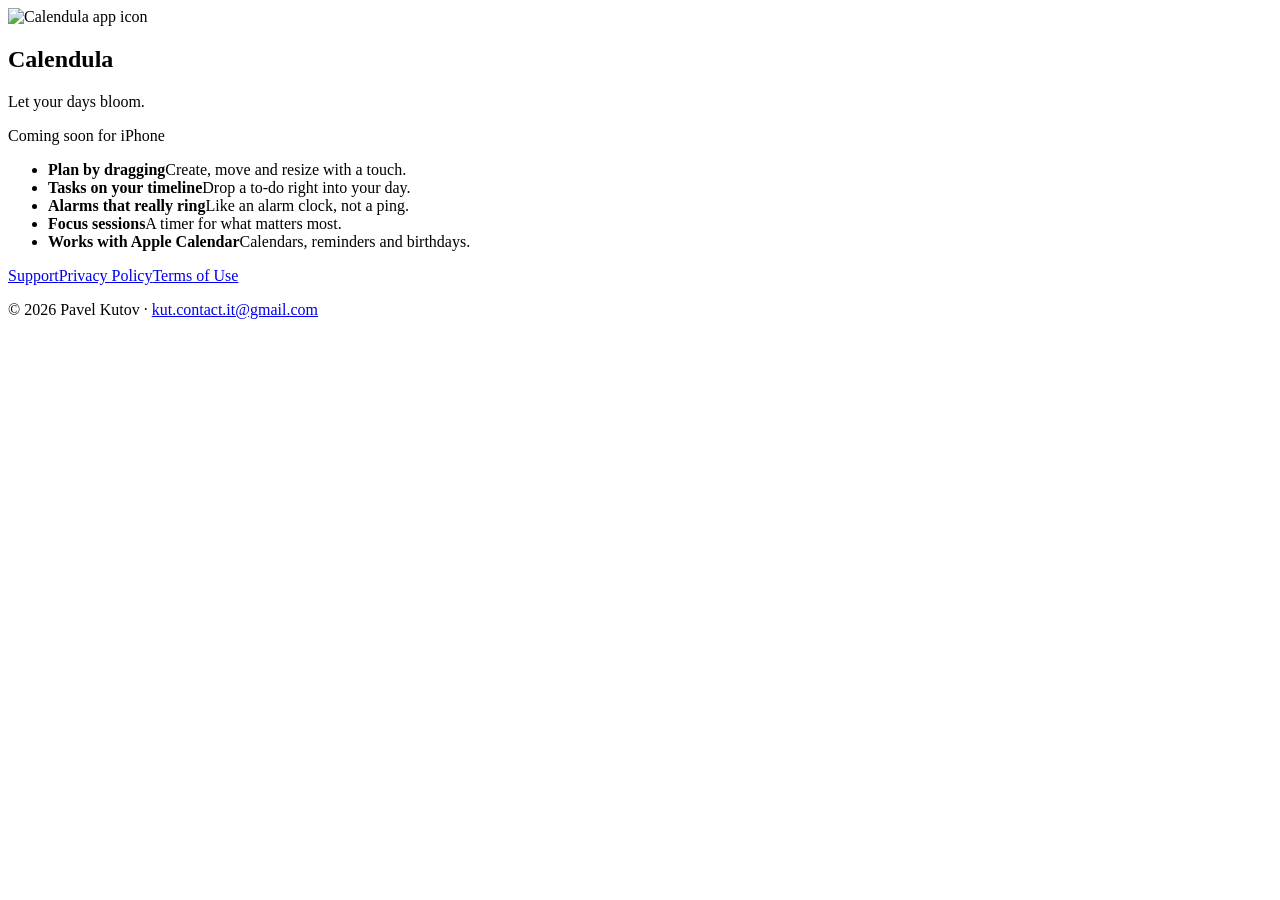
==== site/index.html @ 2e5cfc41 "Create index.html" ====
<!doctype html>
<html lang="en">
<head>
  <meta charset="utf-8">
  <meta name="viewport" content="width=device-width, initial-scale=1">
  <title>Calendula — Calendar and Tasks</title>
  <meta name="description" content="Calendula is a calm calendar and task planner for iPhone. Events and to-dos on one timeline, synced with Apple Calendar and Reminders.">
  <meta name="theme-color" content="#0c0a12">
  <meta property="og:site_name" content="Calendula">
  <meta property="og:title" content="Calendula — Calendar and Tasks">
  <meta property="og:description" content="Let your days bloom. A calm calendar and task planner for iPhone.">
  <!-- After publishing, make this a full URL, e.g. https://calendula.netlify.app/og.png -->
  <meta property="og:image" content="/og.png">
  <meta name="twitter:card" content="summary_large_image">
  <link rel="icon" href="/icon.png">
  <link rel="apple-touch-icon" href="/icon.png">
  <link rel="stylesheet" href="/style.css?v=7">
</head>
<body>
  <main class="wrap">
    <section class="hero">
      <img class="app-icon" src="/icon.png" alt="Calendula app icon" width="96" height="96">
      <h1>Calendula</h1>
      <p class="tagline">Let your days bloom.</p>
      <!-- When the app is live, swap for:
           <a class="store-btn" href="https://apps.apple.com/app/idXXXXXXXXXX">…Download on the App Store</a> -->
      <span class="store-btn soon">Coming soon for iPhone</span>
    </section>

    <ul class="agenda">
      <li class="block c-green"><strong>Plan by dragging</strong><span>Create, move and resize with a touch.</span></li>
      <li class="task c-sky done"><div><strong>Tasks on your timeline</strong><span>Drop a to-do right into your day.</span></div></li>
      <li class="block c-violet"><strong>Alarms that really ring</strong><span>Like an alarm clock, not a ping.</span></li>
      <li class="task c-rose"><div><strong>Focus sessions</strong><span>A timer for what matters most.</span></div></li>
      <li class="block c-amber"><strong>Works with Apple Calendar</strong><span>Calendars, reminders and birthdays.</span></li>
    </ul>

    <footer>
      <nav><a href="/support/">Support</a><a href="/privacy/">Privacy Policy</a><a href="/terms/">Terms of Use</a></nav>
      <p>© 2026 Pavel Kutov · <a href="mailto:kut.contact.it@gmail.com">kut.contact.it@gmail.com</a></p>
    </footer>
  </main>
</body>
</html>
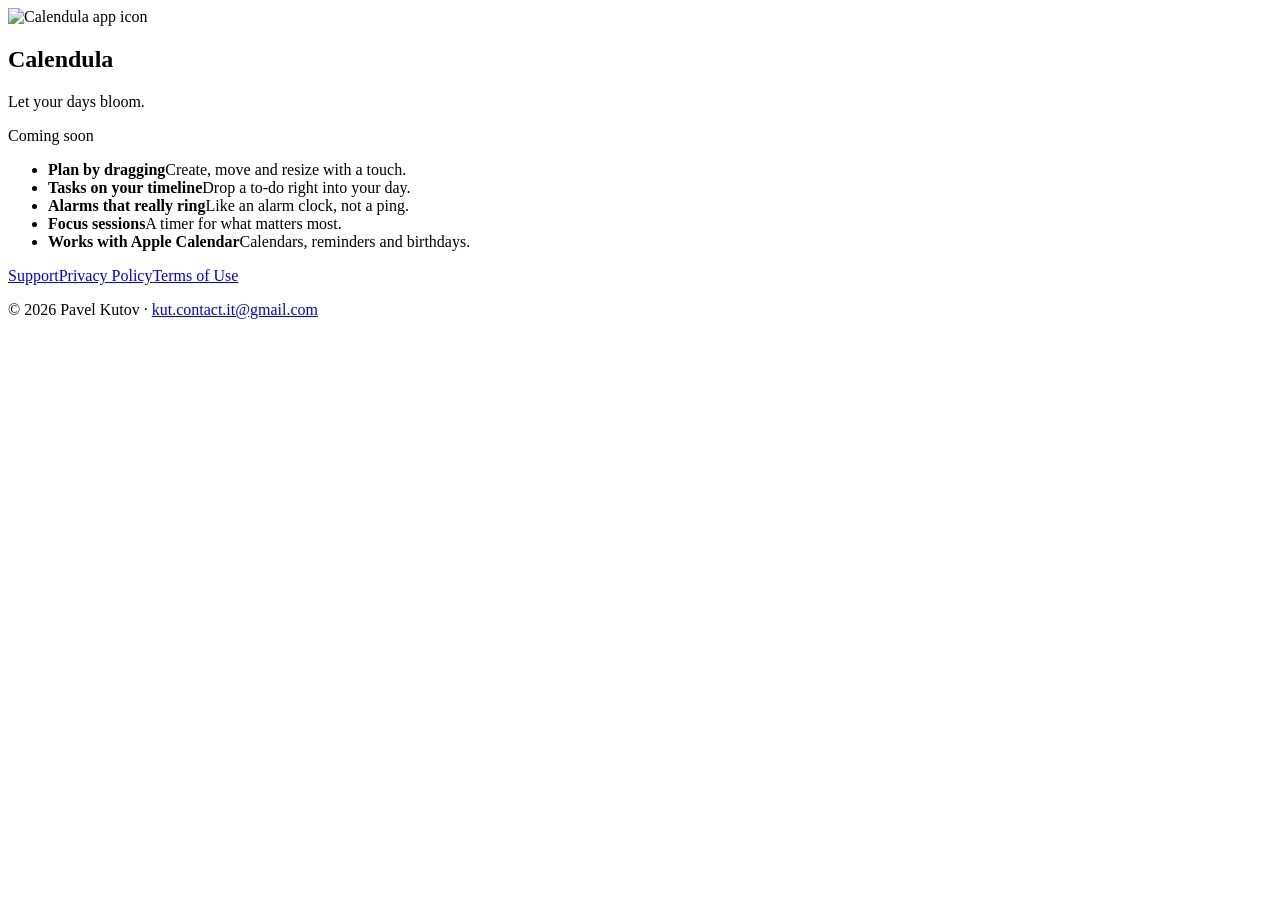
==== commit 3200d101: "Create index.html" ====
--- a/site/index.html
+++ b/site/index.html
@@ -14,7 +14,8 @@
   <meta name="twitter:card" content="summary_large_image">
   <link rel="icon" href="/icon.png">
   <link rel="apple-touch-icon" href="/icon.png">
-  <link rel="stylesheet" href="/style.css?v=7">
+  <link rel="stylesheet" href="/style.css?v=8">
+  <link rel="stylesheet" href="/agenda.css?v=8">
 </head>
 <body>
   <main class="wrap">
@@ -24,7 +25,7 @@
       <p class="tagline">Let your days bloom.</p>
       <!-- When the app is live, swap for:
            <a class="store-btn" href="https://apps.apple.com/app/idXXXXXXXXXX">…Download on the App Store</a> -->
-      <span class="store-btn soon">Coming soon for iPhone</span>
+      <span class="store-btn soon">Coming soon</span>
     </section>
 
     <ul class="agenda">
@@ -40,5 +41,6 @@
       <p>© 2026 Pavel Kutov · <a href="mailto:kut.contact.it@gmail.com">kut.contact.it@gmail.com</a></p>
     </footer>
   </main>
+  <script src="/app.js?v=8" defer></script>
 </body>
 </html>
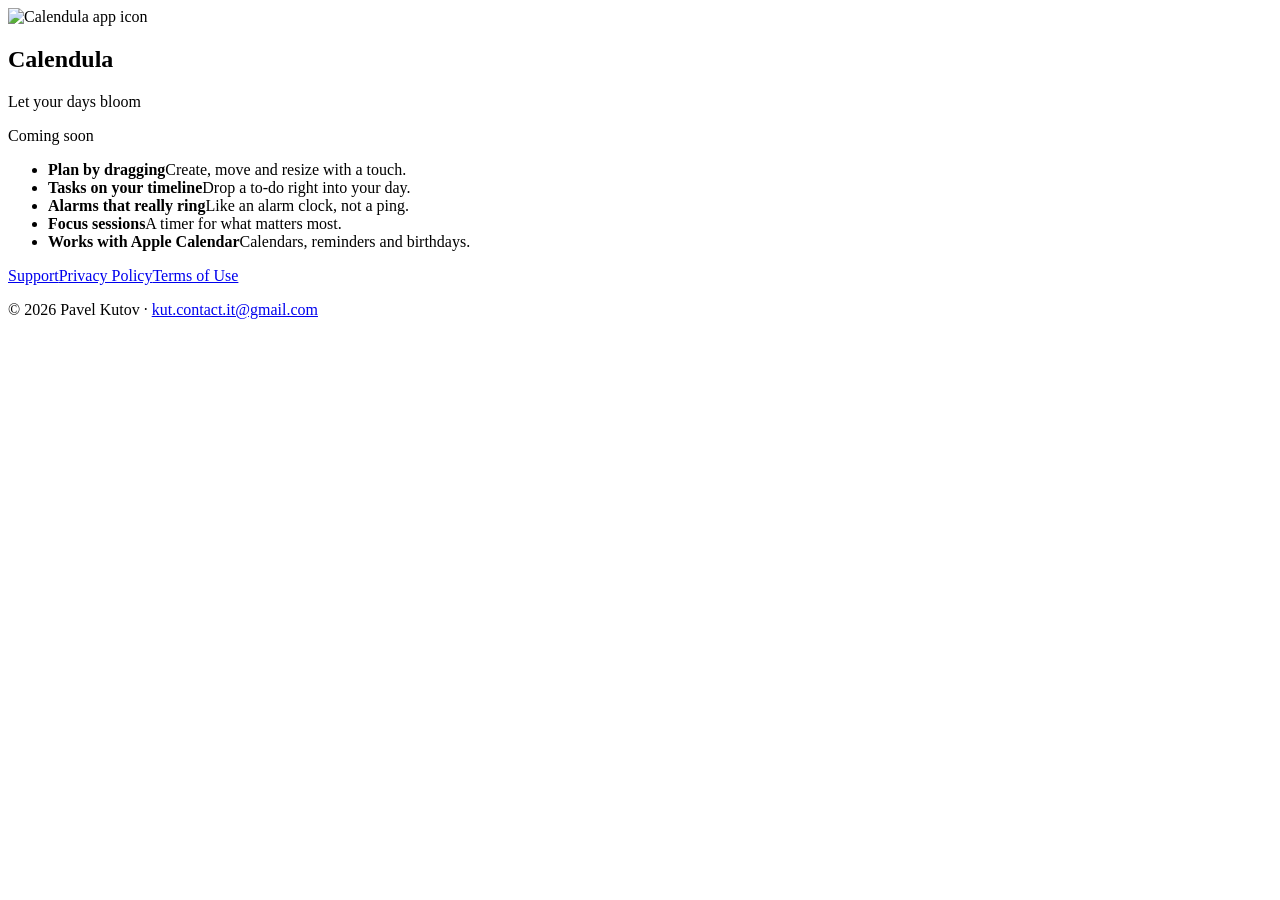
==== commit e2845ebc: "Create index.html" ====
--- a/site/index.html
+++ b/site/index.html
@@ -5,24 +5,24 @@
   <meta name="viewport" content="width=device-width, initial-scale=1">
   <title>Calendula — Calendar and Tasks</title>
   <meta name="description" content="Calendula is a calm calendar and task planner for iPhone. Events and to-dos on one timeline, synced with Apple Calendar and Reminders.">
-  <meta name="theme-color" content="#0c0a12">
+  <meta name="theme-color" content="#15101b">
   <meta property="og:site_name" content="Calendula">
   <meta property="og:title" content="Calendula — Calendar and Tasks">
   <meta property="og:description" content="Let your days bloom. A calm calendar and task planner for iPhone.">
-  <!-- After publishing, make this a full URL, e.g. https://calendula.netlify.app/og.png -->
-  <meta property="og:image" content="/og.png">
+  
+  <meta property="og:image" content="https://calendula-app.github.io/og.png">
   <meta name="twitter:card" content="summary_large_image">
   <link rel="icon" href="/icon.png">
   <link rel="apple-touch-icon" href="/icon.png">
-  <link rel="stylesheet" href="/style.css?v=8">
-  <link rel="stylesheet" href="/agenda.css?v=8">
+  <link rel="stylesheet" href="/style.css?v=10">
+  <link rel="stylesheet" href="/agenda.css?v=10">
 </head>
 <body>
   <main class="wrap">
     <section class="hero">
       <img class="app-icon" src="/icon.png" alt="Calendula app icon" width="96" height="96">
       <h1>Calendula</h1>
-      <p class="tagline">Let your days bloom.</p>
+      <p class="tagline">Let your days bloom</p>
       <!-- When the app is live, swap for:
            <a class="store-btn" href="https://apps.apple.com/app/idXXXXXXXXXX">…Download on the App Store</a> -->
       <span class="store-btn soon">Coming soon</span>
@@ -41,6 +41,6 @@
       <p>© 2026 Pavel Kutov · <a href="mailto:kut.contact.it@gmail.com">kut.contact.it@gmail.com</a></p>
     </footer>
   </main>
-  <script src="/app.js?v=8" defer></script>
+  <script src="/app.js?v=10" defer></script>
 </body>
 </html>
